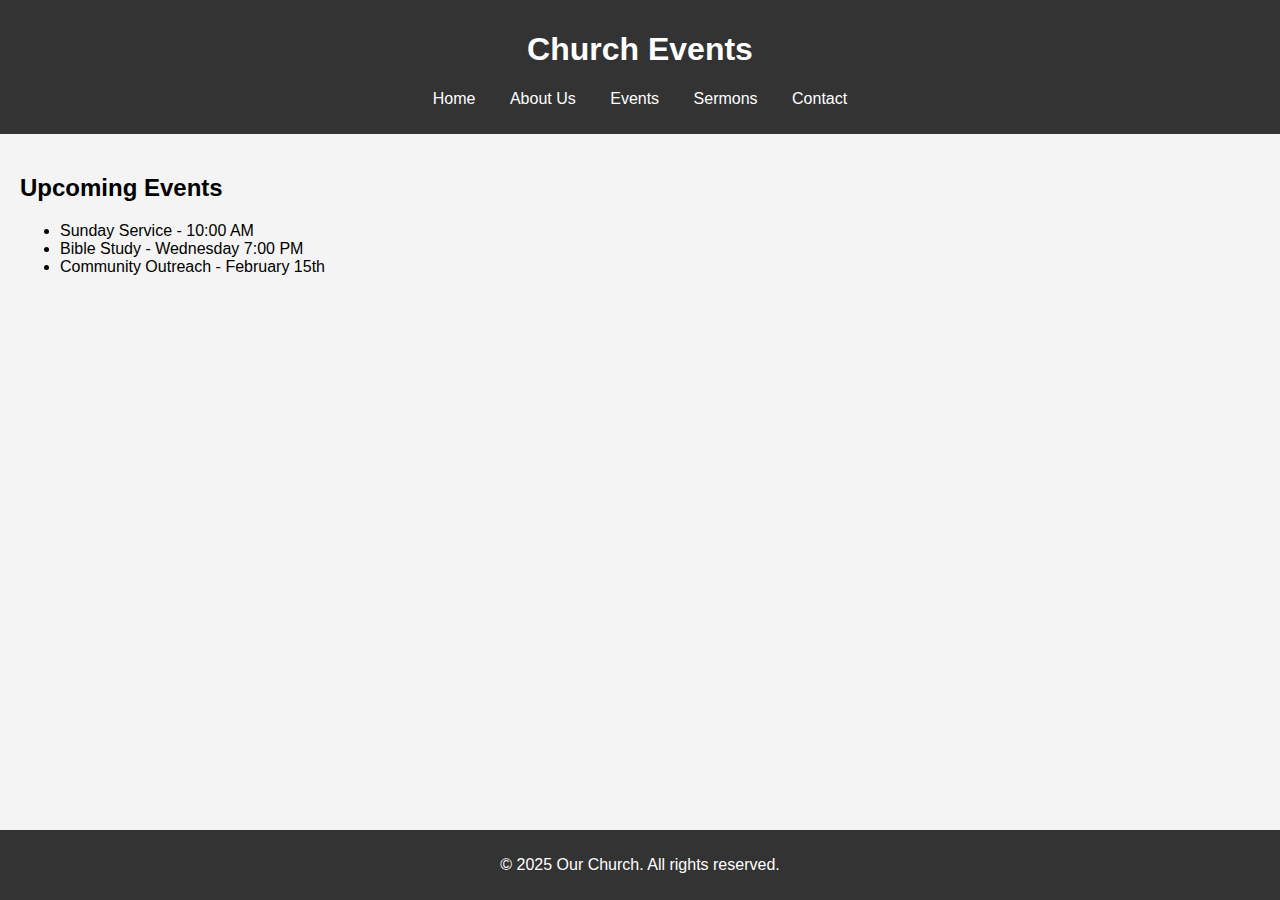
==== events.html @ 685b7f27 "Add files via upload" ====
<!DOCTYPE html>
<html lang="en">
<head>
    <meta charset="UTF-8">
    <meta name="viewport" content="width=device-width, initial-scale=1.0">
    <title>Church App - Events</title>
    <link rel="stylesheet" href="styles.css">
</head>
<body>
    <header>
        <h1>Church Events</h1>
        <nav>
            <ul>
                <li><a href="index.html">Home</a></li>
                <li><a href="about.html">About Us</a></li>
                <li><a href="events.html">Events</a></li>
                <li><a href="sermons.html">Sermons</a></li>
                <li><a href="contact.html">Contact</a></li>
            </ul>
        </nav>
    </header>

    <main>
        <section>
            <h2>Upcoming Events</h2>
            <ul>
                <li>Sunday Service - 10:00 AM</li>
                <li>Bible Study - Wednesday 7:00 PM</li>
                <li>Community Outreach - February 15th</li>
            </ul>
        </section>
    </main>

    <footer>
        <p>&copy; 2025 Our Church. All rights reserved.</p>
    </footer>
</body>
</html>
---- styles.css ----
body {
    font-family: Arial, sans-serif;
    margin: 0;
    padding: 0;
    background-color: #f4f4f4;
}

header {
    background-color: #333;
    color: #fff;
    padding: 10px 0;
    text-align: center;
}

nav ul {
    list-style-type: none;
    padding: 0;
}

nav ul li {
    display: inline;
    margin: 0 15px;
}

nav ul li a {
    color: #fff;
    text-decoration: none;
}

main {
    padding: 20px;
}

footer {
    background-color: #333;
    color: #fff;
    text-align: center;
    padding: 10px 0;
    position: fixed;
    width: 100%;
    bottom: 0;
}
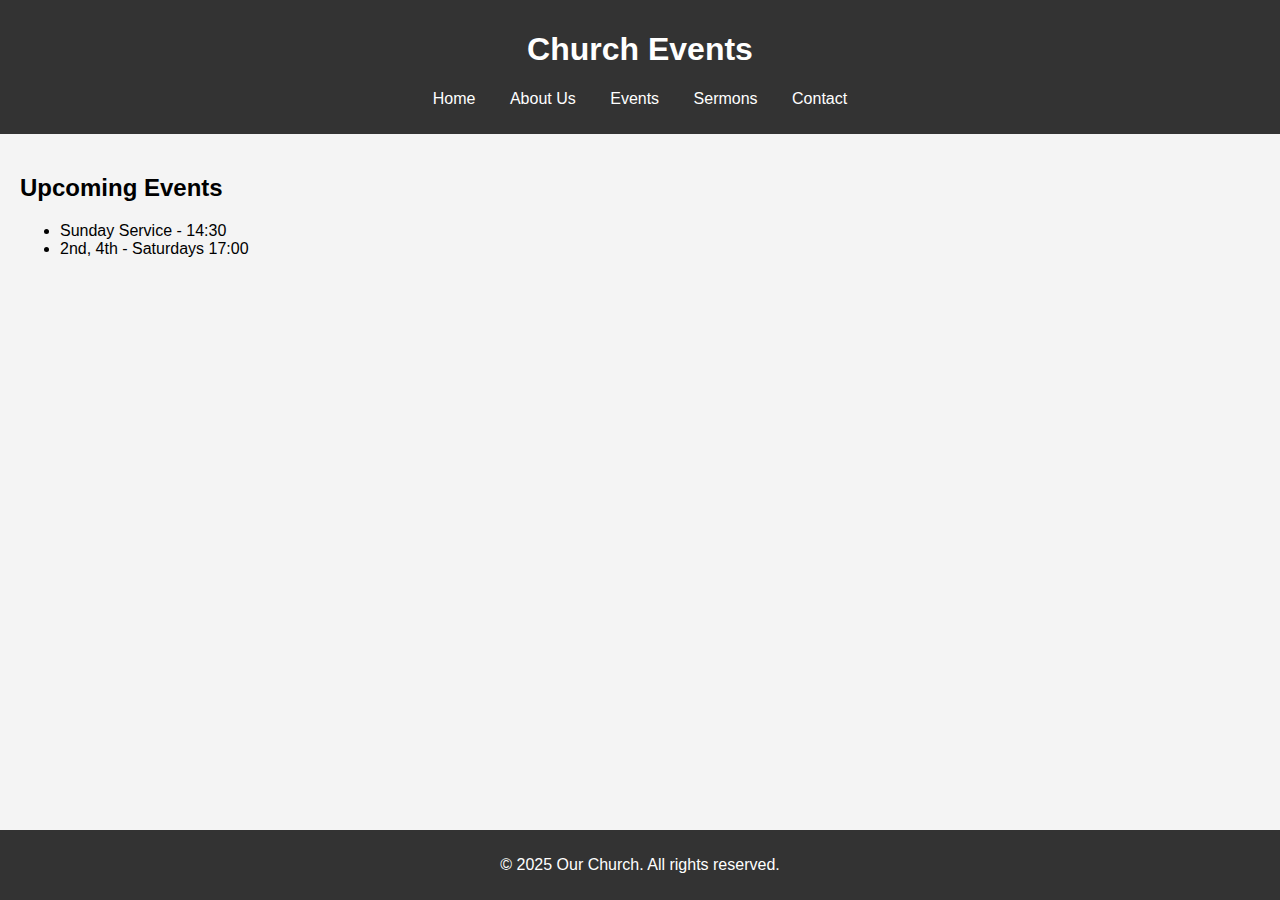
==== commit 0d61e2bf: "Update events.html" ====
--- a/events.html
+++ b/events.html
@@ -24,9 +24,9 @@
         <section>
             <h2>Upcoming Events</h2>
             <ul>
-                <li>Sunday Service - 10:00 AM</li>
-                <li>Bible Study - Wednesday 7:00 PM</li>
-                <li>Community Outreach - February 15th</li>
+                <li>Sunday Service - 14:30 </li>
+                <li>2nd, 4th - Saturdays 17:00 </li>
+                
             </ul>
         </section>
     </main>
@@ -35,4 +35,4 @@
         <p>&copy; 2025 Our Church. All rights reserved.</p>
     </footer>
 </body>
-</html>+</html>
